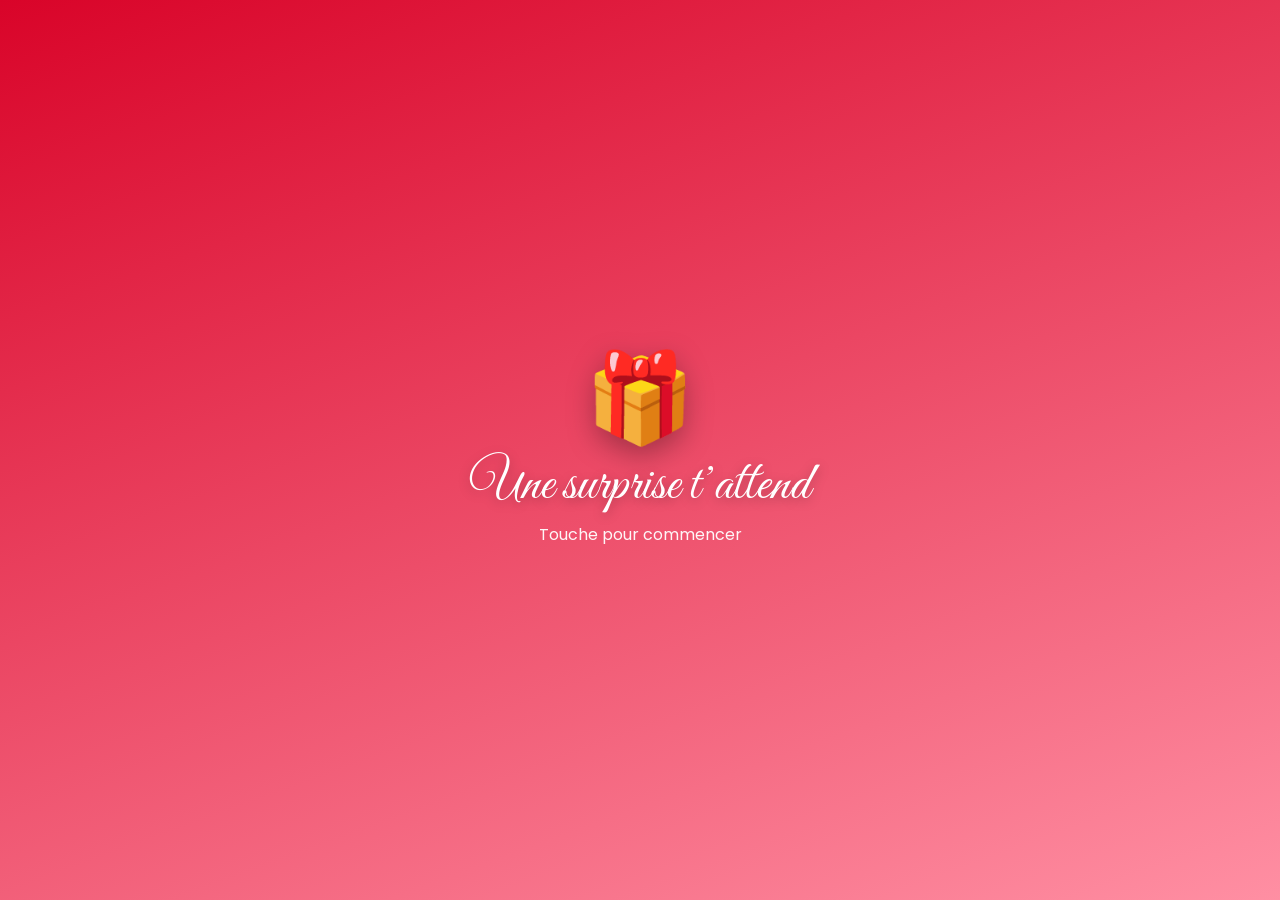
==== Assets/page/Surprise.html @ ed841548 "Ajout des fichiers du site web" ====
<!DOCTYPE html>
<html lang="fr">
<head>
<meta charset="UTF-8">
<meta name="viewport" content="width=device-width, initial-scale=1.0">
<title>Tes Surprises</title>
<script>
    /* Protection légère : la page n’est accessible qu’après avoir saisi le bon code sur index.html.
       Mets PROTEGER = false pour ouvrir cette page directement (tests). */
    const PROTEGER = true;
    try { if (PROTEGER && sessionStorage.getItem('maria_ok') !== '1') location.replace('../../index.html'); } catch (e) {}
</script>
<link rel="shortcut icon" href="../Images/m1.jpg" type="image/x-icon">
<link rel="stylesheet" href="../css/surprise.css?v=3">
<link rel="stylesheet" href="../css/common.css?v=3">
<link rel="stylesheet" href="https://fonts.googleapis.com/css2?family=Great+Vibes&family=Dancing+Script:wght@600&family=Poppins:wght@300;400;600&display=swap">
</head>
<body>
    <audio id="birthday-audio" autoplay loop preload="auto" playsinline>
        <source src="../Music/Lewis_Capaldi_-_Someone_You_Loved(256k).mp3" type="audio/mpeg">
        Votre navigateur ne supporte pas l'audio.
    </audio>

<div class="stage">

    <!-- ECRAN 1 : les 3 coeurs mystere -->
    <section id="screen-hearts">
        <h1 class="title">Joyeux Anniversaire 🎉</h1>
        <p class="subtitle">Tape sur les cœurs mystères... j'ai des choses douces à te dire 🤍</p>

        <div class="hearts-row">
            <button class="heart-box" data-target="letter" id="heart-1">
                <span class="heart-emoji">❤️<span class="bow">🎀</span></span>
                <span class="heart-label">Cadeau 1</span>
            </button>

            <button class="heart-box" data-target="gallery" id="heart-2">
                <span class="heart-emoji">❤️<span class="bow">🎀</span></span>
                <span class="heart-label">Cadeau 2</span>
            </button>

            <button class="heart-box" data-target="announcement" id="heart-3">
                <span class="heart-emoji">❤️<span class="bow">🎀</span></span>
                <span class="heart-label">Cadeau 3</span>
            </button>
        </div>
    </section>

    <!-- ECRAN 2A : enveloppe -->
    <section id="screen-envelope" class="hidden">
        <h1 class="title">Un mot pour toi</h1>
        <div class="envelope-wrap">
            <div class="envelope" id="envelope">
                <div class="letter-peek" id="letter-peek"></div>
                <div class="seal">♥</div>
                <div class="envelope-flap"></div>
            </div>
            <p class="hint-text" id="envelope-hint">Ouvre-la doucement, elle contient un secret</p>
        </div>
    </section>

    <!-- ECRAN 2B : lettre complete -->
    <section id="screen-letter" class="hidden">
        <div class="letter-card">
            <span class="deco-heart left">❤️</span>
            <span class="deco-heart right">❤️</span>
            <h2>Ma belle Yvana</h2>
            <p>
                Depuis que tu es dans ma vie, même les journées les plus ordinaires ont
                un éclat particulier. Ton sourire a ce don de tout désarmer, et ta présence,
                même à distance, me fait du bien d'une façon que je n'explique pas toujours.<br><br>

                Tu es de ces personnes rares qui mélangent la douceur et la force avec
                une grâce qui n'appartient qu'à toi. Je t'admire plus que tu ne l'imagines,
                et j'espère que ça se voit un peu, aujourd'hui.<br><br>

                Alors en ce jour qui est le tien, je te souhaite tout ce que tu mérites
                et un peu plus encore. Et si tu me laisses une petite place,
                j'aimerais beaucoup en faire partie. 🤍
            </p>
        </div>
        <button class="back-btn" data-back="hearts">← Retour</button>
    </section>

    <!-- ECRAN 3 : galerie souvenirs -->
    <section id="screen-gallery" class="hidden">
        <h1 class="title">La splendeur d'une dame s'élève par son sourire</h1>
        <!-- <p class="subtitle">[Remplace chaque case par une vraie photo de nous / d'elle]</p> -->

        <div class="gallery">
            <div class="polaroid">
                <div class="photo-placeholder"><img src="../Images/m2.jpg" alt=""></div>
                Ce sourire qui me fait fondre
            </div>
            <div class="polaroid">
                <div class="photo-placeholder"><video src="../Videos/v1-fix.mp4" poster="../Images/p-v1.jpg" autoplay muted playsinline loop preload="metadata"></video></div>
                Un moment que je garde précieusement
            </div>
            <div class="polaroid">
                <div class="photo-placeholder"><img src="../Images/m4.jpg" alt=""></div>
                Une femme exceptionnelle
            </div>
            <div class="polaroid">
                <div class="photo-placeholder"><video src="../Videos/v2.mp4" poster="../Images/p-v2.jpg" autoplay muted playsinline loop preload="metadata"></video></div>
                Un souvenir inoubliable
            </div>
            <div class="polaroid">
                <div class="photo-placeholder"><img src="../Images/m1.jpg" alt=""></div>
                Toi, mon inspiration
            </div>
        </div>

        <button class="back-btn" data-back="hearts">← Retour</button>
    </section>

    <!-- ECRAN 4 : annonce speciale -->
    <section id="screen-announcement" class="hidden">
        <div class="announcement">
            <img class="announcement-image" src="../Images/m4.jpg" alt="Image de l'annonce">
            <div class="announcement-overlay">
                <p class="subtitle">Une dernière chose, Yvana... si tu veux bien .. ..., direction</p>
                <div class="plane-line">✈️ ✈️ ✈️</div>
                <div class="destination">Mont Himalya</div>
                <div class="answer-row">
                    <button type="button" class="yes-btn" id="yes-btn">Oui 💕</button>
                    <button type="button" class="no-btn" id="no-btn">Non</button>
                </div>
            </div>
        </div>
        <button class="back-btn" data-back="hearts">← Retour</button>
    </section>

</div>

<!-- <p class="edit-note">Toutes les zones entre [ ] sont des placeholders à remplacer dans le code.</p> -->
<script src="https://cdnjs.cloudflare.com/ajax/libs/gsap/3.12.5/gsap.min.js"></script>
<script src="https://cdnjs.cloudflare.com/ajax/libs/gsap/3.12.5/ScrollTrigger.min.js"></script>
<script src="audio-continu.js"></script>
<script>
    const audio = document.getElementById('birthday-audio');

    function launchAudio() {
        if (!audio) return;
        audio.volume = 0.6;
        audio.play().catch(() => {});
    }
    window.addEventListener('load', launchAudio);
    document.addEventListener('click', launchAudio, { passive: true });
    document.addEventListener('touchstart', launchAudio, { passive: true });
    document.addEventListener('keydown', launchAudio, { passive: true });

    const screens = {
        hearts: document.getElementById('screen-hearts'),
        envelope: document.getElementById('screen-envelope'),
        letter: document.getElementById('screen-letter'),
        gallery: document.getElementById('screen-gallery'),
        announcement: document.getElementById('screen-announcement')
    };

    function showScreen(name) {
        Object.values(screens).forEach(s => s.classList.add('hidden'));
        screens[name].classList.remove('hidden');
        if (typeof gsap !== 'undefined') {
            gsap.fromTo(screens[name], { opacity: 0, y: 30 }, { opacity: 1, y: 0, duration: 0.6, ease: 'power3.out' });
        }
    }

    document.querySelectorAll('.heart-box').forEach(btn => {
        btn.addEventListener('click', () => {
            btn.classList.add('opened');
            const target = btn.dataset.target;
            if (target === 'letter') showScreen('envelope');
            else showScreen(target);
        });
    });

    const envelope = document.getElementById('envelope');
    const envelopeHint = document.getElementById('envelope-hint');
    const letterPeek = document.getElementById('letter-peek');

    envelope.addEventListener('click', () => {
        if (!envelope.classList.contains('open')) {
            envelope.classList.add('open');
            envelopeHint.textContent = "Vas-y, lis-la... elle t'attend";
        } else {
            showScreen('letter');
        }
    });

    letterPeek.addEventListener('click', (e) => {
        e.stopPropagation();
        if (envelope.classList.contains('open')) showScreen('letter');
    });

    document.querySelectorAll('.back-btn').forEach(btn => {
        btn.addEventListener('click', () => showScreen(btn.dataset.back));
    });
</script>
<script src="../js/common.js?v=3"></script>
<script src="../js/surprise-animations.js?v=3"></script>


</body>
</html>
---- Assets/css/surprise.css ----
/* Remplace TOUT le bloc <style>…</style> de Surprise.html par :
   <link rel="stylesheet" href="surprise.css">  */
* { box-sizing: border-box; -webkit-tap-highlight-color: transparent; }

body {
    margin: 0;
    min-height: 100svh;
    background: linear-gradient(160deg, #D90429, #FF8FA3);
    font-family: 'Poppins', sans-serif;
    display: flex;
    align-items: center;
    justify-content: center;
    padding: 28px 14px calc(28px + env(safe-area-inset-bottom, 0px));
    overflow-x: hidden;
    touch-action: manipulation;
}

.stage { position: relative; z-index: 1; width: 100%; max-width: 600px; text-align: center; color: #fff; }
.hidden { display: none !important; }

h1.title {
    font-family: 'Dancing Script', cursive;
    font-size: clamp(1.8rem, 8vw, 2.6rem);
    line-height: 1.15;
    margin: 0 0 8px;
    text-shadow: 0 2px 10px rgba(0, 0, 0, .3);
}
p.subtitle { font-size: 1rem; opacity: .9; margin: 0 0 32px; }

/* ---------- ECRAN 1 : CŒURS ---------- */
.hearts-row { display: flex; justify-content: center; gap: clamp(4px, 3vw, 24px); }

.heart-box {
    cursor: pointer; border: none; background: none; padding: 0; color: inherit;
    display: flex; flex-direction: column; align-items: center; gap: 6px;
    touch-action: manipulation; will-change: transform;
}
.heart-emoji {
    font-size: clamp(4rem, 22vw, 7.5rem);
    line-height: 1.1;
    filter: drop-shadow(0 8px 12px rgba(0, 0, 0, .35));
    position: relative; display: inline-block;
    animation: heart-pulse 1.6s ease-in-out infinite;
}
#heart-1 .heart-emoji { animation-delay: 0s; }
#heart-2 .heart-emoji { animation-delay: .25s; }
#heart-3 .heart-emoji { animation-delay: .5s; }
@keyframes heart-pulse {
    0%, 100% { transform: scale(1) translateY(0); }
    25% { transform: scale(1.15) translateY(-4px); }
    40% { transform: scale(.98) translateY(0); }
    55% { transform: scale(1.08) translateY(-2px); }
}
.heart-box .bow { position: absolute; top: -8px; left: 50%; transform: translateX(-50%); font-size: .35em; }
.heart-label {
    font-size: .78rem; font-weight: 600;
    background: rgba(255, 255, 255, .18); border: 1px solid rgba(255, 255, 255, .45);
    padding: 3px 12px; border-radius: 20px; backdrop-filter: blur(6px); -webkit-backdrop-filter: blur(6px);
}
.heart-box.opened .heart-emoji { animation-play-state: paused; filter: drop-shadow(0 6px 10px rgba(0, 0, 0, .3)) grayscale(.4); }
.heart-box.opened .heart-label::after { content: " ✓"; }

/* ---------- ECRAN 2A : ENVELOPPE ---------- */
.envelope-wrap { display: flex; flex-direction: column; align-items: center; gap: 26px; margin-top: 50px; }
.envelope {
    width: 220px; height: 150px; background: #fdf6f0; border-radius: 8px; position: relative;
    cursor: pointer; box-shadow: 0 14px 30px rgba(0, 0, 0, .35); overflow: visible;
}
.envelope::before {
    content: ""; position: absolute; bottom: 0; left: 0; width: 0; height: 0;
    border-left: 110px solid transparent; border-right: 110px solid #b3092f; border-bottom: 90px solid transparent; z-index: 2;
}
.envelope::after {
    content: ""; position: absolute; bottom: 0; right: 0; width: 0; height: 0;
    border-right: 110px solid transparent; border-left: 110px solid #d90429; border-bottom: 90px solid transparent; z-index: 2;
}
.envelope-flap {
    position: absolute; top: 0; left: 0; width: 0; height: 0;
    border-left: 110px solid transparent; border-right: 110px solid transparent; border-top: 90px solid #8f0022;
    transform-origin: top center; transition: transform .6s ease; z-index: 3; pointer-events: none;
}
.envelope.open .envelope-flap { transform: rotateX(180deg); }
.seal {
    position: absolute; top: 62px; left: 50%; transform: translateX(-50%); width: 34px; height: 34px;
    background: radial-gradient(circle at 35% 35%, #ffd76a, #d4a017); border-radius: 50%;
    display: flex; align-items: center; justify-content: center; color: #7a3b00; font-size: 15px;
    box-shadow: 0 3px 6px rgba(0, 0, 0, .35); z-index: 4; transition: opacity .3s ease; pointer-events: none;
}
.envelope.open .seal { opacity: 0; }
.letter-peek {
    position: absolute; top: -18px; left: 20px; right: 20px; height: 60px; background: #fffaf3;
    border-radius: 6px 6px 0 0; z-index: 5; opacity: 0; pointer-events: none;
    transition: opacity .4s ease .3s, top .4s ease .3s; cursor: pointer;
}
.envelope.open .letter-peek { opacity: 1; top: -40px; pointer-events: auto; }
.hint-text { font-size: .9rem; opacity: .85; font-style: italic; margin: 0; }

/* ---------- ECRAN 2B : LETTRE ---------- */
.letter-card {
    background: linear-gradient(180deg, #fffdf8, #fff4e6);
    color: #4a2e2e; border-radius: 14px; padding: 36px 24px; max-width: 430px; margin: 0 auto;
    box-shadow: 0 18px 40px rgba(0, 0, 0, .4); position: relative; text-align: left;
}
.letter-card h2 { font-family: 'Great Vibes', cursive; font-size: 2.5rem; color: #d90429; margin: 0 0 14px; text-align: center; }
.letter-card p { font-family: 'Dancing Script', cursive; font-size: 1.3rem; line-height: 1.5; margin: 0; }
.letter-card .w { display: inline-block; }
.letter-card .deco-heart { position: absolute; font-size: 1.5rem; opacity: .9; }
.letter-card .deco-heart.left { top: -14px; left: -10px; }
.letter-card .deco-heart.right { top: -14px; right: -10px; }

/* ---------- ECRAN 3 : GALERIE ---------- */
.gallery { display: flex; justify-content: center; gap: 22px 14px; flex-wrap: wrap; margin-top: 22px; width: 100%; }
.polaroid {
    background: #fff; padding: 10px 10px 26px; width: clamp(130px, 44%, 190px); border-radius: 4px;
    box-shadow: 0 12px 24px rgba(0, 0, 0, .35); color: #333;
    font-family: 'Dancing Script', cursive; font-size: 1.05rem; line-height: 1.2;
    cursor: pointer; will-change: transform;
}
.polaroid .photo-placeholder {
    width: 100%; aspect-ratio: 1 / 1; overflow: hidden; border-radius: 2px; margin-bottom: 8px;
    background: repeating-linear-gradient(45deg, #f3c1c9, #f3c1c9 10px, #f7d3d9 10px, #f7d3d9 20px);
}
.photo-placeholder img, .photo-placeholder video { width: 100%; height: 100%; display: block; object-fit: cover; }

/* ---------- ECRAN 4 : ANNONCE ---------- */
.announcement {
    position: relative; width: 100%; max-width: 430px; margin: 0 auto; border-radius: 18px; overflow: hidden;
    min-height: 500px; box-shadow: 0 18px 40px rgba(0, 0, 0, .4); border: 2px solid rgba(255, 255, 255, .45);
}
.announcement-image { display: block; width: 100%; height: 100%; min-height: 500px; object-fit: cover; object-position: center; }
.announcement-overlay {
    position: absolute; inset: 0; display: flex; flex-direction: column; justify-content: center; align-items: center;
    text-align: center; padding: 24px 18px; background: linear-gradient(180deg, rgba(0, 0, 0, .25), rgba(0, 0, 0, .72)); color: #fff;
}
.announcement .subtitle { margin: 0; color: #fff; opacity: 1; text-shadow: 0 2px 8px rgba(0, 0, 0, .5); }
.announcement .plane-line { font-size: 2rem; margin: 16px 0; position: relative; }
.announcement .destination { font-family: 'Great Vibes', cursive; font-size: clamp(2.4rem, 12vw, 3.2rem); color: #fff44f; text-shadow: 0 3px 8px rgba(0, 0, 0, .35); margin: 8px 0; }

/* ---------- BOUTON RETOUR ---------- */
.back-btn {
    margin-top: 26px; background: rgba(255, 255, 255, .2); border: 1px solid rgba(255, 255, 255, .6); color: #fff;
    padding: 10px 24px; border-radius: 30px; cursor: pointer; font: 600 .9rem 'Poppins', sans-serif;
    backdrop-filter: blur(6px); -webkit-backdrop-filter: blur(6px);
}

/* ---------- Effets (créés par le JS) ---------- */
.fx-heart { position: fixed; bottom: -40px; z-index: 0; opacity: .45; pointer-events: none; color: #fff; }
.fx-conf  { position: fixed; left: 50%; top: 45%; width: 10px; height: 14px; border-radius: 2px; z-index: 9; pointer-events: none; }
.fx-pop   { position: fixed; z-index: 9; pointer-events: none; color: #fff; font-size: 14px; margin: -7px 0 0 -7px; }

/* ---------- Visionneur de photos ---------- */
#lightbox {
    position: fixed; inset: 0; z-index: 50; display: flex; align-items: center; justify-content: center;
    background: rgba(50, 0, 14, .9); backdrop-filter: blur(10px); -webkit-backdrop-filter: blur(10px);
    visibility: hidden; opacity: 0; user-select: none; -webkit-user-select: none;
}
.lb-stage { width: 100%; max-width: 520px; padding: 64px 16px 74px; touch-action: pan-y; }
.lb-fig { margin: 0; background: #fff; padding: 10px 10px 18px; border-radius: 6px; box-shadow: 0 20px 50px rgba(0, 0, 0, .5); text-align: center; color: #333; }
.lb-media img, .lb-media video { width: 100%; max-height: 62svh; display: block; object-fit: contain; border-radius: 2px; background: #1b1b1b; pointer-events: none; }
.lb-cap { font-family: 'Dancing Script', cursive; font-size: 1.35rem; margin-top: 10px; min-height: 1.4em; }
.lb-close, .lb-nav {
    position: absolute; border: 1px solid rgba(255, 255, 255, .6); background: rgba(255, 255, 255, .18); color: #fff;
    width: 46px; height: 46px; border-radius: 50%; font-size: 1.6rem; line-height: 1; cursor: pointer; padding: 0;
    display: grid; place-items: center; backdrop-filter: blur(6px); -webkit-backdrop-filter: blur(6px);
}
.lb-close { top: calc(14px + env(safe-area-inset-top, 0px)); right: 14px; font-size: 1.2rem; }
.lb-nav { top: 50%; transform: translateY(-50%); z-index: 2; }
.lb-prev { left: 8px; } .lb-next { right: 8px; }
.lb-count { position: absolute; left: 0; right: 0; bottom: calc(24px + env(safe-area-inset-bottom, 0px)); text-align: center; color: #fff; font-size: .85rem; letter-spacing: 1px; }
@media (min-width: 700px) { .lb-prev { left: calc(50% - 330px); } .lb-next { right: calc(50% - 330px); } }

/* ---------- Réponse finale ---------- */
.answer-row { display: flex; gap: 18px; margin-top: 18px; align-items: center; justify-content: center; position: relative; z-index: 3; }
.yes-btn { border: 0; border-radius: 30px; padding: 14px 34px; background: #fff; color: #D90429; font: 600 1.1rem 'Poppins', sans-serif; box-shadow: 0 8px 24px rgba(0, 0, 0, .35); cursor: pointer; }
.no-btn { border: 1.5px solid rgba(255, 255, 255, .7); background: rgba(255, 255, 255, .15); color: #fff; border-radius: 30px; padding: 12px 26px; font: 600 .95rem 'Poppins', sans-serif; cursor: pointer; touch-action: manipulation; }
.final-msg { position: absolute; inset: 0; display: flex; flex-direction: column; align-items: center; justify-content: center; text-align: center; color: #fff; padding: 24px; pointer-events: none; }
.final-heart { font-size: 5rem; line-height: 1; filter: drop-shadow(0 8px 12px rgba(0, 0, 0, .4)); }
.final-msg p { font-family: 'Great Vibes', cursive; font-size: 2.8rem; margin: 6px 0; text-shadow: 0 3px 10px rgba(0, 0, 0, .45); }
.final-msg span { font-size: 1rem; text-shadow: 0 2px 8px rgba(0, 0, 0, .5); }
---- Assets/css/common.css ----
/* Bouton son + écran de démarrage (partagés par index.html et Surprise.html) */
#sound-btn {
    position: fixed; bottom: calc(14px + env(safe-area-inset-bottom, 0px)); right: 10px; z-index: 40;
    width: 40px; height: 40px; padding: 0; border-radius: 50%; display: grid; place-items: center;
    border: 1px solid rgba(255, 255, 255, .6); background: rgba(255, 255, 255, .2); color: #fff; font-size: 1.1rem;
    cursor: pointer; backdrop-filter: blur(6px); -webkit-backdrop-filter: blur(6px);
}
#start-screen {
    position: fixed; inset: 0; z-index: 100; display: grid; place-items: center; text-align: center; color: #fff;
    background: linear-gradient(160deg, #D90429, #FF8FA3); cursor: pointer; touch-action: manipulation;
    font-family: 'Poppins', sans-serif; user-select: none; -webkit-user-select: none;
}
.st-gift { font-size: 5.5rem; line-height: 1; filter: drop-shadow(0 10px 14px rgba(0, 0, 0, .3)); display: inline-block; }
.st-title { font-family: 'Great Vibes', cursive; font-size: clamp(2.4rem, 11vw, 3.4rem); margin: 10px 0 2px; text-shadow: 0 3px 12px rgba(0, 0, 0, .25); }
.st-sub { margin: 0; opacity: .95; animation: st-blink 1.6s ease-in-out infinite; }
@keyframes st-blink { 50% { opacity: .35; } }
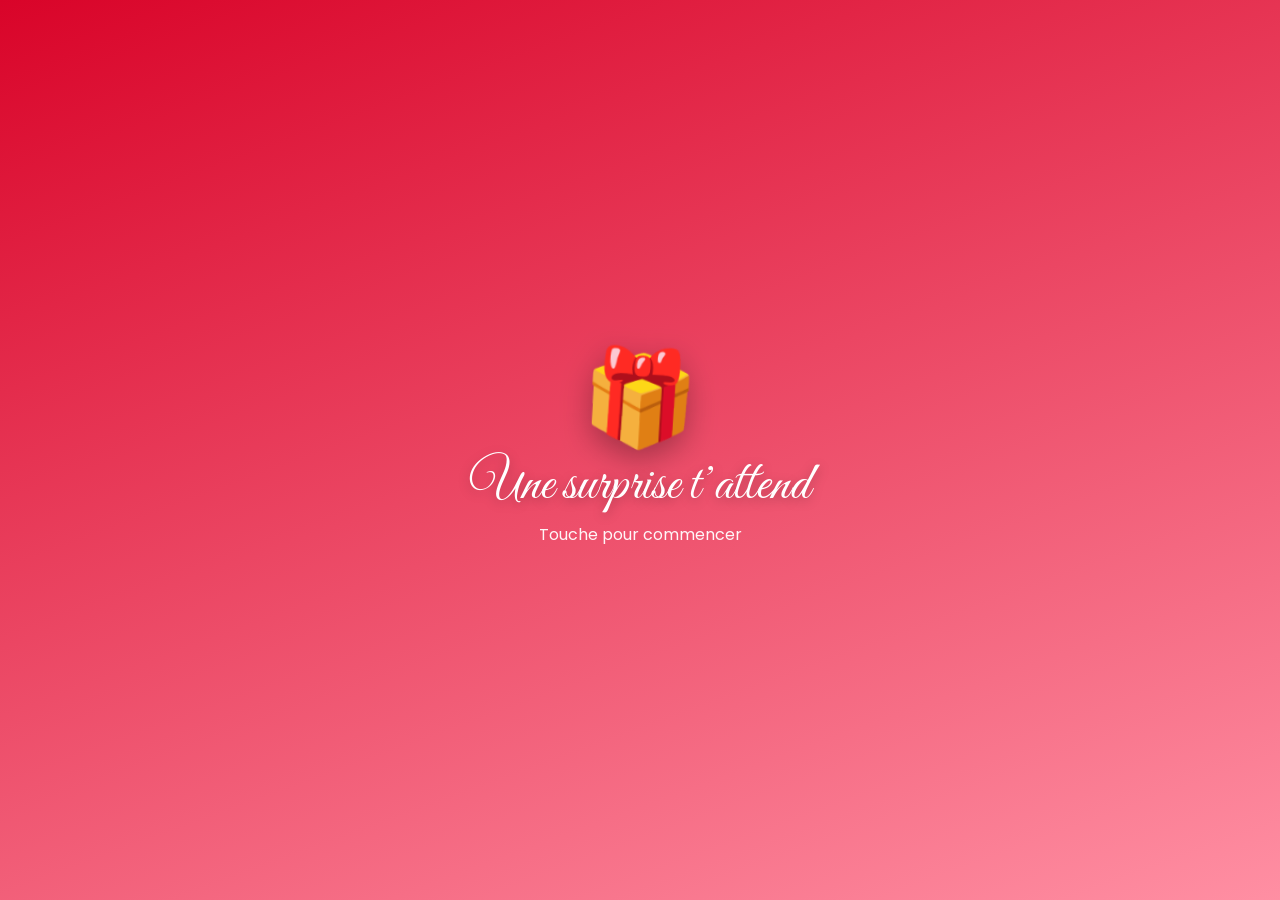
==== commit db551257: "chargement d'image" ====
--- a/Assets/page/Surprise.html
+++ b/Assets/page/Surprise.html
@@ -93,7 +93,8 @@
                 Ce sourire qui me fait fondre
             </div>
             <div class="polaroid">
-                <div class="photo-placeholder"><video src="../Videos/v1-fix.mp4" poster="../Images/p-v1.jpg" autoplay muted playsinline loop preload="metadata"></video></div>
+                <!-- <div class="photo-placeholder"><video src="../Videos/v1-fix.mp4" poster="../Images/p-v1.jpg" autoplay muted playsinline loop preload="metadata"></video></div> -->
+                                 <div class="photo-placeholder"><img src="../Images/30.jpg" alt=""></div>
                 Un moment que je garde précieusement
             </div>
             <div class="polaroid">
@@ -101,7 +102,7 @@
                 Une femme exceptionnelle
             </div>
             <div class="polaroid">
-                <div class="photo-placeholder"><video src="../Videos/v2.mp4" poster="../Images/p-v2.jpg" autoplay muted playsinline loop preload="metadata"></video></div>
+                <div class="photo-placeholder"><img src="../Images/h1.jpg" alt=""></div>
                 Un souvenir inoubliable
             </div>
             <div class="polaroid">
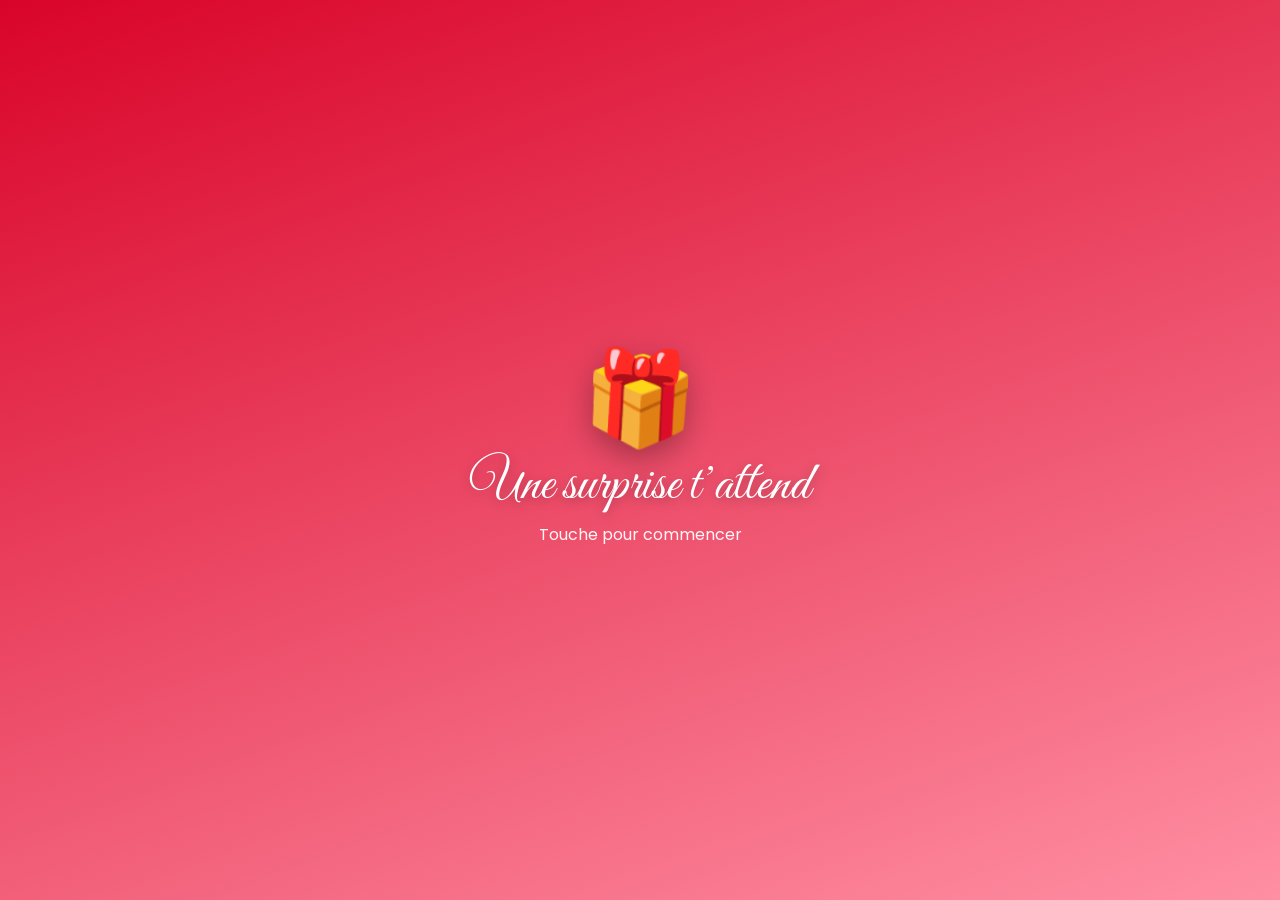
==== commit 8618cd76: "modification d'une erreur" ====
--- a/Assets/page/Surprise.html
+++ b/Assets/page/Surprise.html
@@ -102,7 +102,7 @@
                 Une femme exceptionnelle
             </div>
             <div class="polaroid">
-                <div class="photo-placeholder"><img src="../Images/h1.jpg" alt=""></div>
+                <div class="photo-placeholder"><img src="../Images/hp.jpg" alt=""></div>
                 Un souvenir inoubliable
             </div>
             <div class="polaroid">
